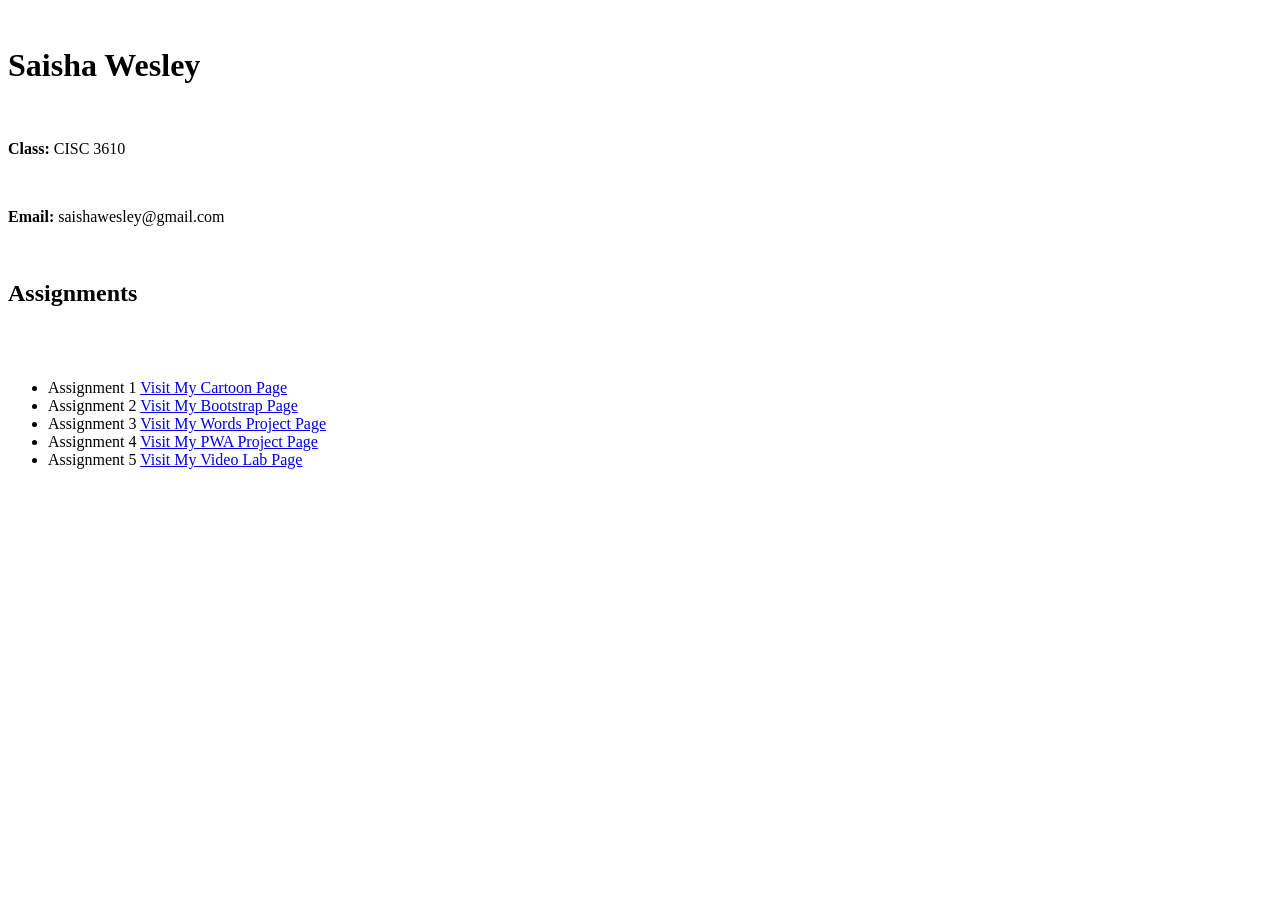
==== index.html @ fa4e6d7b "Update index.html" ====
<!DOCTYPE html>
<html lang="en">
<head>
  <meta charset="UTF-8">
  <title>My Portfolio</title>
</head>
<body>

  <h1>Saisha Wesley</h1>
  <p><strong>Class:</strong> CISC 3610</p>
  <p><strong>Email:</strong> saishawesley@gmail.com</p>

  <h2>Assignments</h2>
  <ul>
    <li>Assignment 1 
      <a href="pages/saishascartoonpage.html">Visit My Cartoon Page</a>
          </li> 

        <li>Assignment 2 
        <a href="pages/bootstrap.html">Visit My Bootstrap Page</a>
        </li>
        
        <li>Assignment 3 
        <a href="pages/wordsproject.html">Visit My Words Project Page</a>
        </li>

        <li>Assignment 4 
        <a href="pages/pwaproject.html">Visit My PWA Project Page</a>
        </li>

        <li>Assignment 5 
        <a href="pages/videolab.html">Visit My Video Lab Page</a>
        </li>

    
  </ul>

</body>
</html>
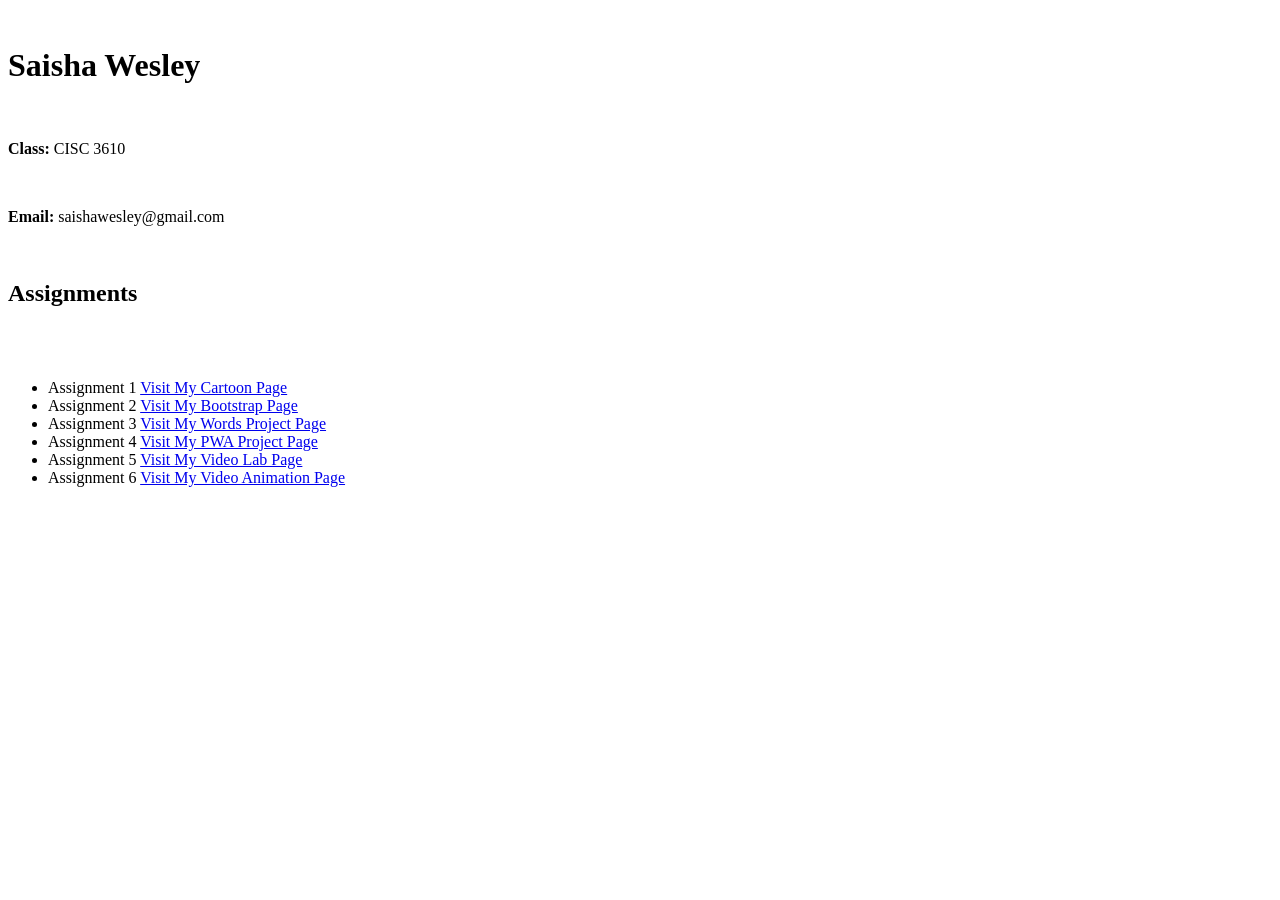
==== commit 82c9ab22: "Update index.html" ====
--- a/index.html
+++ b/index.html
@@ -32,6 +32,10 @@
         <a href="pages/videolab.html">Visit My Video Lab Page</a>
         </li>
 
+        <li>Assignment 6 
+        <a href="pages/videoanimation.html">Visit My Video Animation Page</a>
+        </li>
+
     
   </ul>
 
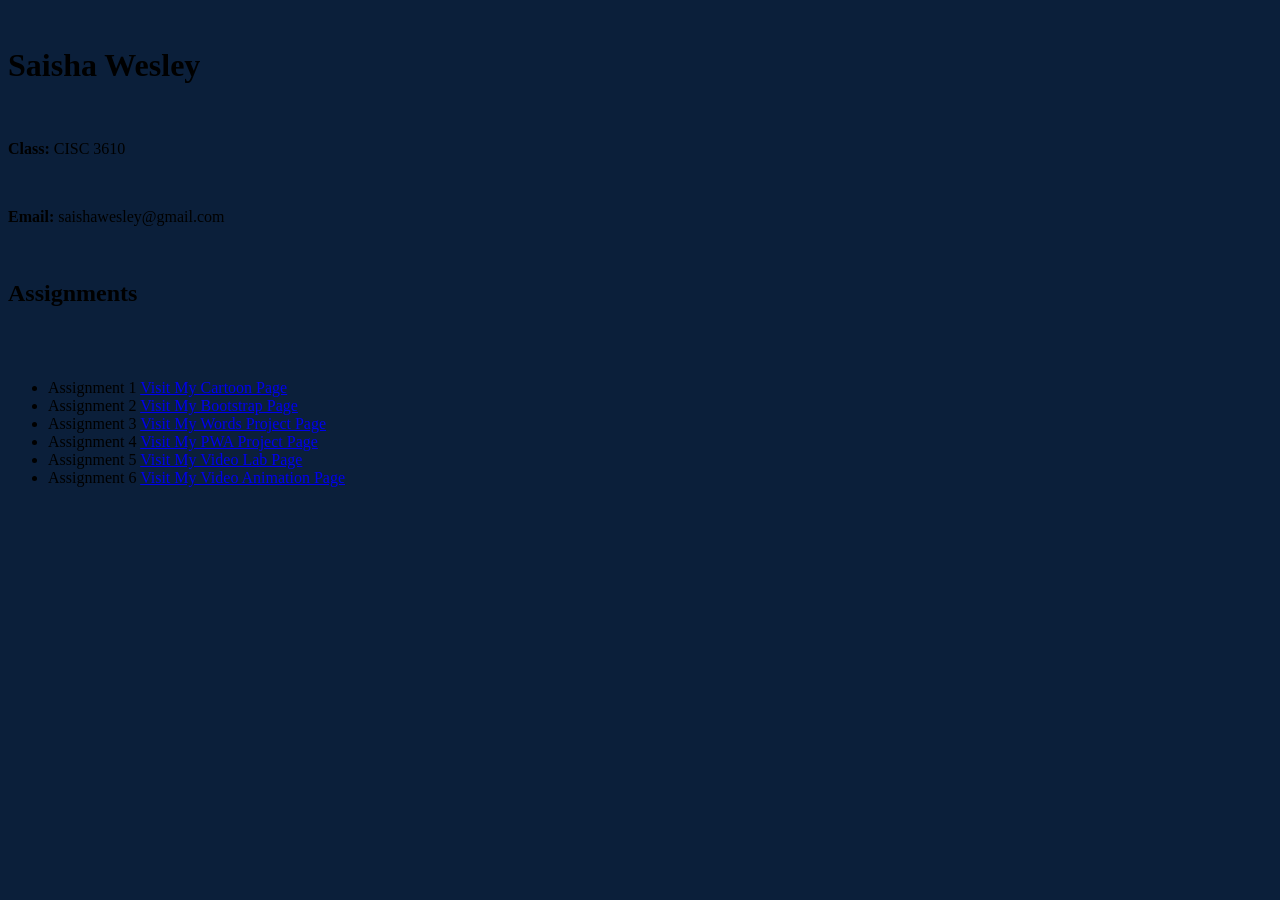
==== commit d5a4fe44: "Update index.html" ====
--- a/index.html
+++ b/index.html
@@ -3,9 +3,13 @@
 <head>
   <meta charset="UTF-8">
   <title>My Portfolio</title>
+  <style>
+    body {
+      background-color: rgb(11, 31, 58);
+    }
+  </style>
 </head>
 <body>
-
   <h1>Saisha Wesley</h1>
   <p><strong>Class:</strong> CISC 3610</p>
   <p><strong>Email:</strong> saishawesley@gmail.com</p>
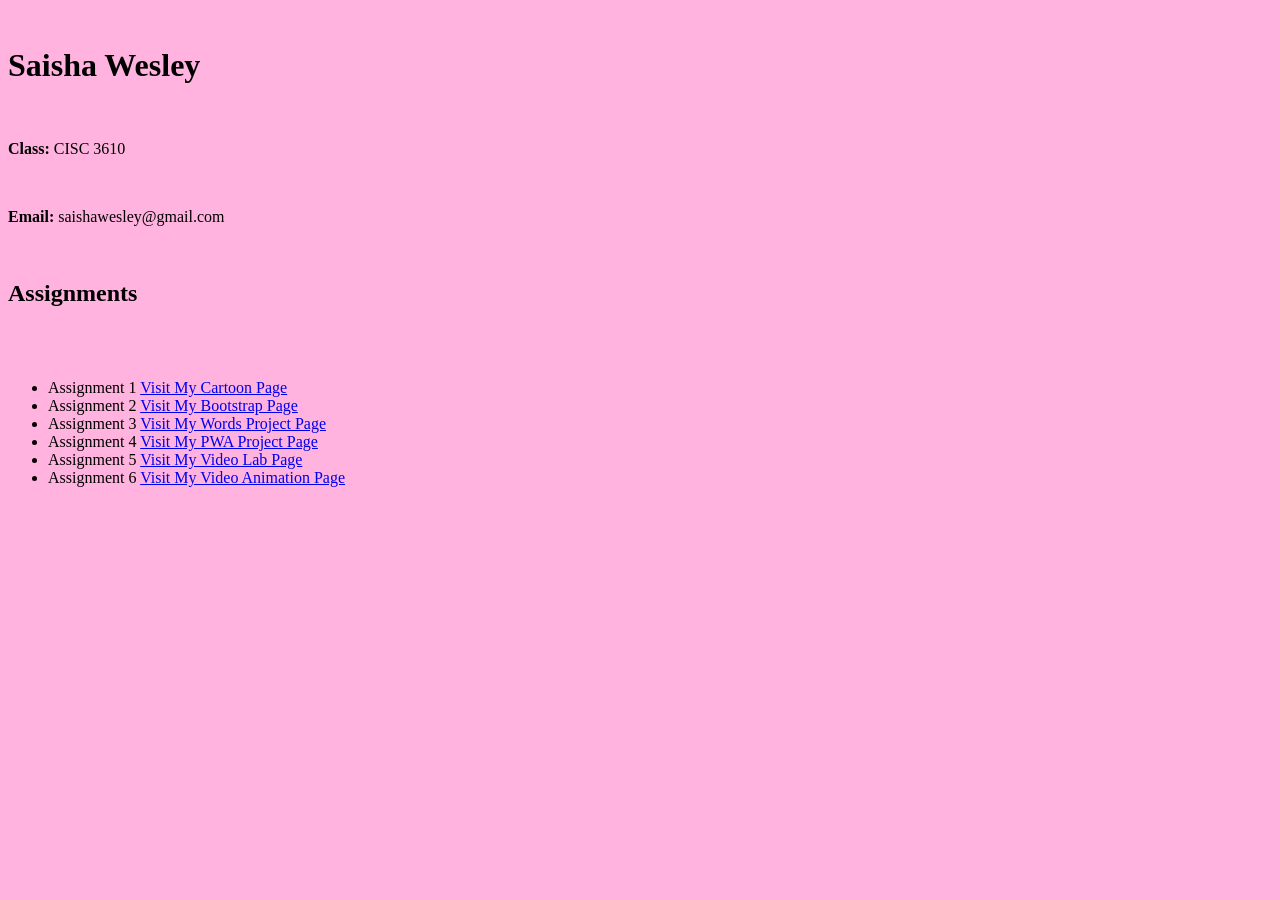
==== commit 09a40717: "Update index.html" ====
--- a/index.html
+++ b/index.html
@@ -5,7 +5,7 @@
   <title>My Portfolio</title>
   <style>
     body {
-      background-color: rgb(11, 31, 58);
+      background-color: rgb(255, 179, 222);
     }
   </style>
 </head>
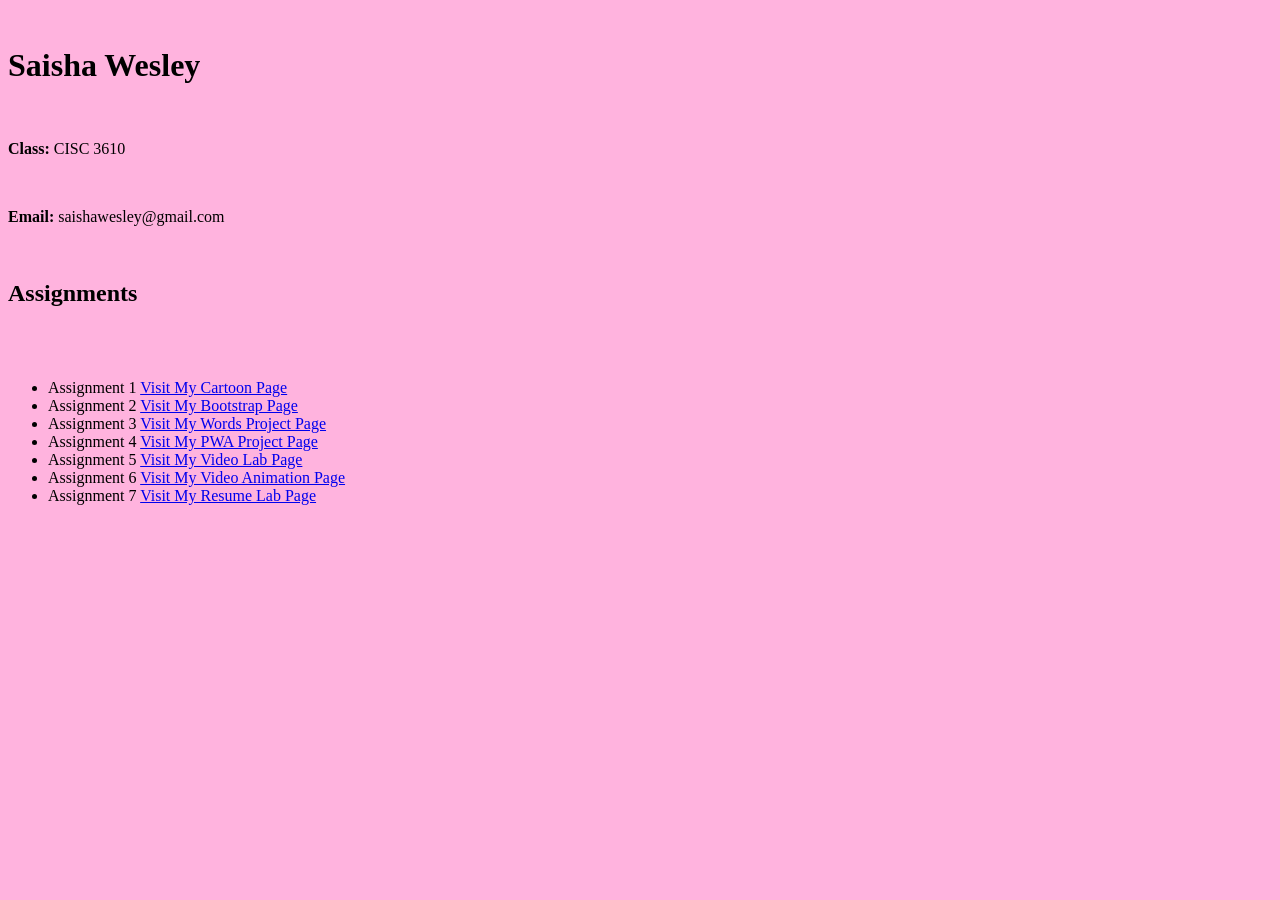
==== commit 40b44ab4: "Update index.html" ====
--- a/index.html
+++ b/index.html
@@ -40,6 +40,11 @@
         <a href="pages/videoanimation.html">Visit My Video Animation Page</a>
         </li>
 
+        <li>Assignment 7
+        <a href="pages/resumelab.html">Visit My Resume Lab Page</a>
+        </li>
+    
+
     
   </ul>
 
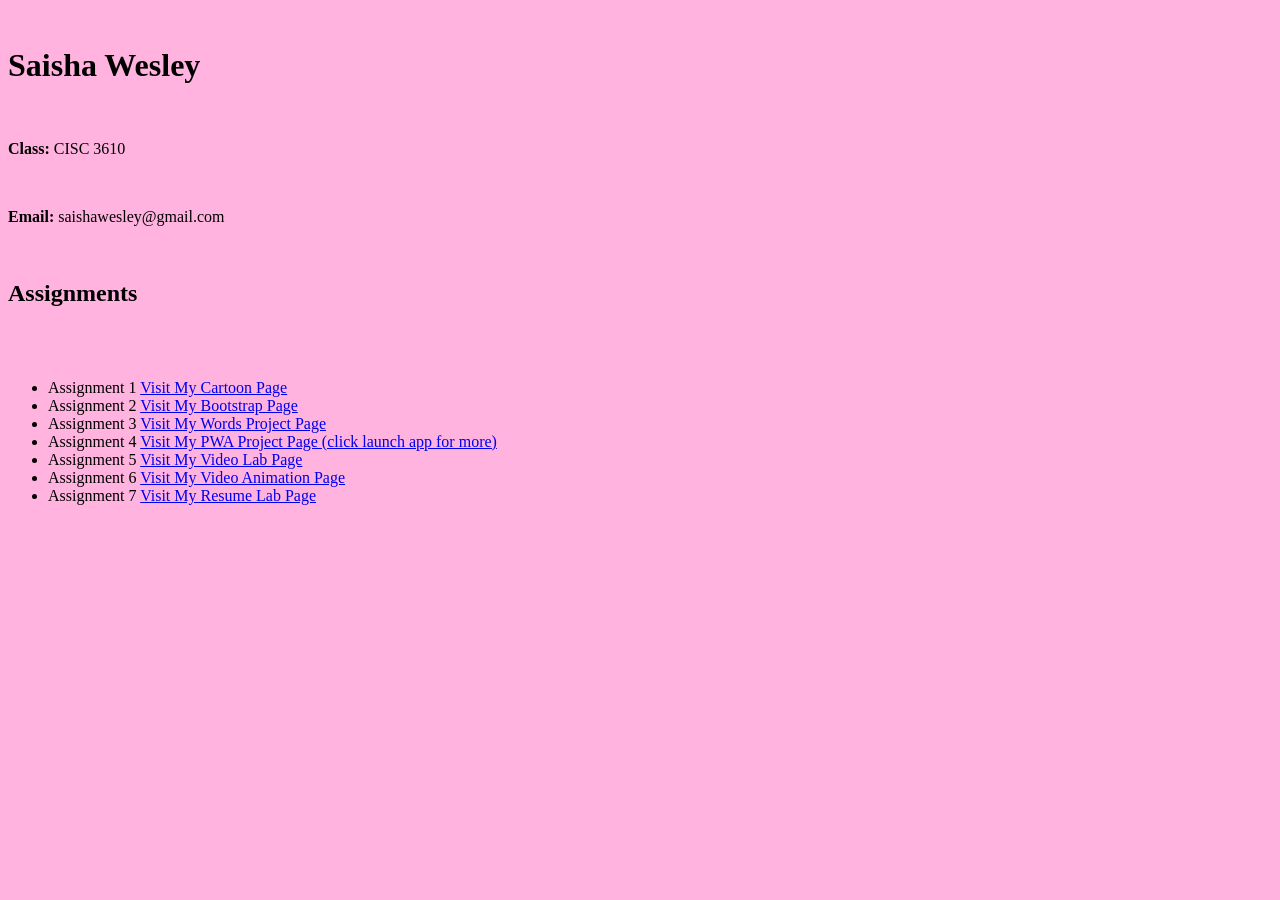
==== commit d091a012: "Update index.html" ====
--- a/index.html
+++ b/index.html
@@ -29,7 +29,7 @@
         </li>
 
         <li>Assignment 4 
-        <a href="pages/pwaproject.html">Visit My PWA Project Page</a>
+        <a href="pages/pwapromopage.html">Visit My PWA Project Page (click launch app for more)</a>
         </li>
 
         <li>Assignment 5 
